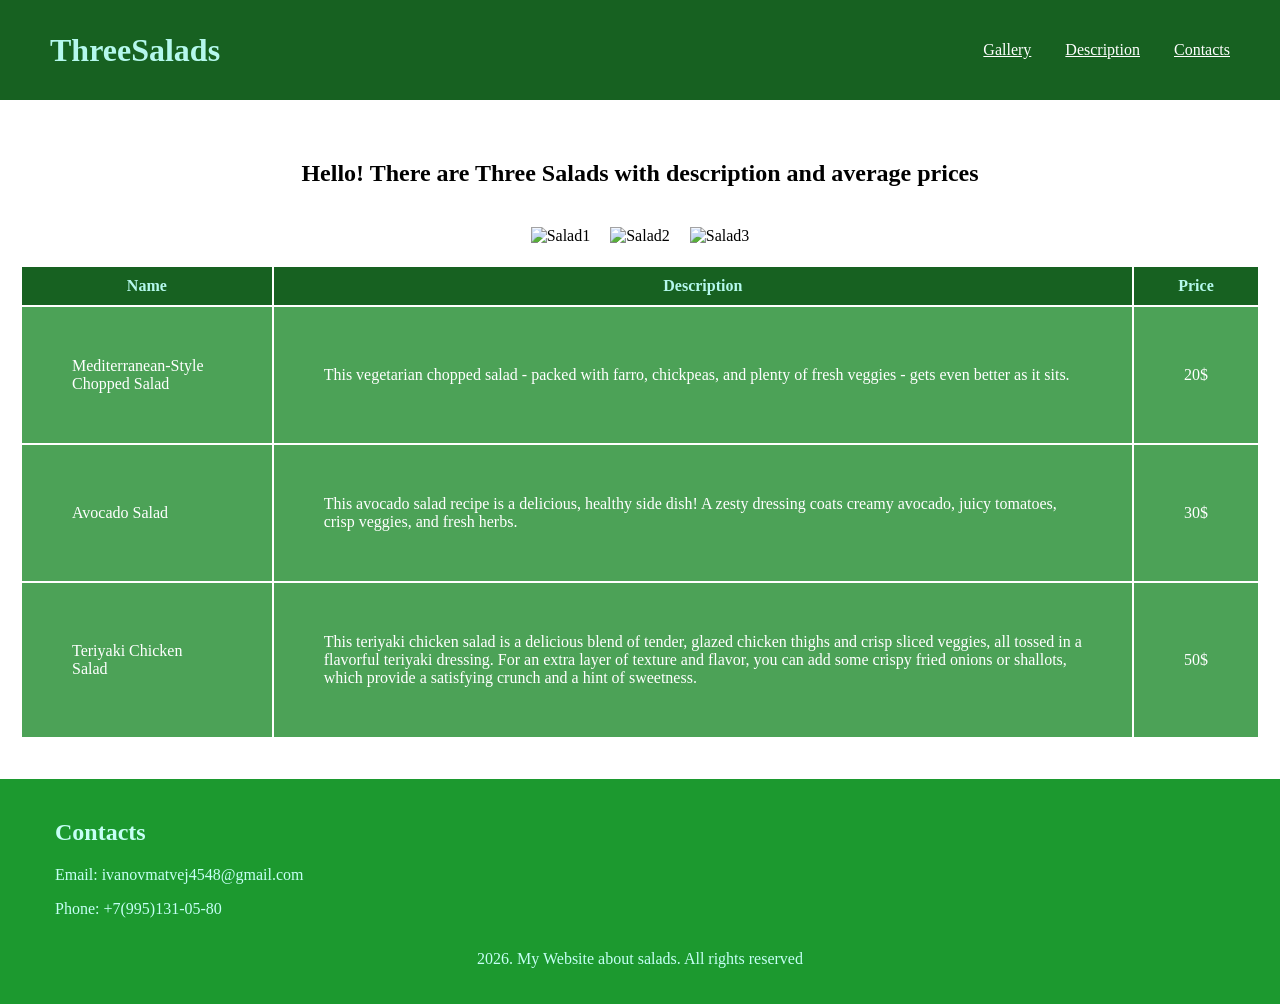
==== index.html @ a10d5b11 "Final ver" ====
<!DOCTYPE html>
<html lang="en">

<head>
  <meta charset="UTF-8">
  <meta name="viewport" content="width=device-width, initial-scale=1.0">
  <title>ThreeSalads</title>
  <link rel="stylesheet" href="index.css">
  <link rel="preconnect" href="https://fonts.googleapis.com">
  <link rel="preconnect" href="https://fonts.gstatic.com" crossorigin>
  <link href="https://fonts.googleapis.com/css2?family=Clarity+City:ital,wght@0,100..900;1,100..900&display=swap"
    rel="stylesheet">
</head>

<body>
  <header class="header">
    <h1>ThreeSalads</h1>
    <ul class="nav-list">
      <li><a href="#gallery">Gallery</a></li>
      <li><a href="#description">Description</a></li>
      <li><a href="#contacts">Contacts</a></li>
    </ul>
  </header>

  <main class="main">
    <h2>Hello! There are Three Salads with description and average prices</h2>
    <div class="gallery" id="gallery">
      <ul class="gallery-list">
        <li><img src="images/salad1.jpg" alt="Salad1"></li>
        <li><img src="images/salad2.jpg" alt="Salad2"></li>
        <li><img src="images/salad3.jpg" alt="Salad3"></li>
      </ul>
    </div>

    <div class="table" id="description">
      <table>
        <tr>
          <th>Name</th>
          <th>Description</th>
          <th>Price</th>
        </tr>
        <tr>
          <td>Mediterranean-Style Chopped Salad</td>
          <td>This vegetarian chopped salad - packed with farro, chickpeas, and plenty of fresh veggies - gets even
            better as it sits.</td>
          <td>20$</td>
        </tr>
        <tr>
          <td>Avocado Salad</td>
          <td>This avocado salad recipe is a delicious, healthy side dish! A zesty dressing coats creamy avocado,
            juicy
            tomatoes, crisp veggies, and fresh herbs.</td>
          <td>30$</td>
        </tr>
        <tr>
          <td>Teriyaki Chicken Salad</td>
          <td>This teriyaki chicken salad is a delicious blend of tender, glazed chicken thighs and crisp sliced
            veggies, all tossed in a flavorful teriyaki dressing. For an extra layer of texture and flavor, you can
            add
            some crispy fried onions or shallots, which provide a satisfying crunch and a hint of sweetness.</td>
          <td>50$</td>
        </tr>
      </table>
    </div>
  </main>

  <footer class="footer" id="contacts">
    <div class="contacts">
      <h2>Contacts</h2>
      <p>Email: ivanovmatvej4548@gmail.com</p>
      <p>Phone: +7(995)131-05-80</p>
    </div>

    <div class="footer-content">
      <p>2026. My Website about salads. All rights reserved</p>
    </div>
  </footer>
</body>

</html>
---- index.css ----
body {
  margin: 0;
  font-family: "Clarity City";
  font-optical-sizing: auto;
  font-weight: 400;
  font-style: normal;
}

.header {
  background-color: #176121;
  color: rgb(181, 248, 237);
  display: flex;
  justify-content: space-between;
  align-items: center;
  height: 100px;
  padding: 50px;
  box-sizing: border-box;
}

.nav-list li {
  display: inline;
  padding-left: 30px;
}

.nav-list li a {
  color: white;
}

.main {
  display: flex;
  flex-direction: column;
  justify-content: center;
  align-items: center;
  padding: 40px 20px;
  gap: 20px;
}

.footer {
  background-color: #1c992f;
  color: rgb(197, 255, 245);
  display: flex;
  flex-direction: column;
  padding: 20px 30px;
  box-sizing: border-box;
}

.contacts {
  text-align: left;
  padding-left: 25px;
}

.footer-content {
  text-align: center;
}

.gallery {
  display: flex;
  justify-content: center;
  align-items: center;
  width: 100%;
}

.gallery-list {
  list-style-type: none;
  display: flex;
  justify-content: center;
  align-items: center;
  gap: 20px;
  padding: 0;
  margin: 0;
  flex-wrap: wrap;
}

.gallery-list img {
  width: 480px;
  height: 400px;
}

.table {
  display: flex;
  justify-content: center;
  align-items: center;
}

.table th {
  background-color: #176121;
  color: rgb(181, 248, 237);
  padding: 10px;
}

.table td {
  background-color: #4ca257;
  color: rgb(255, 255, 255);
  padding: 50px;
}
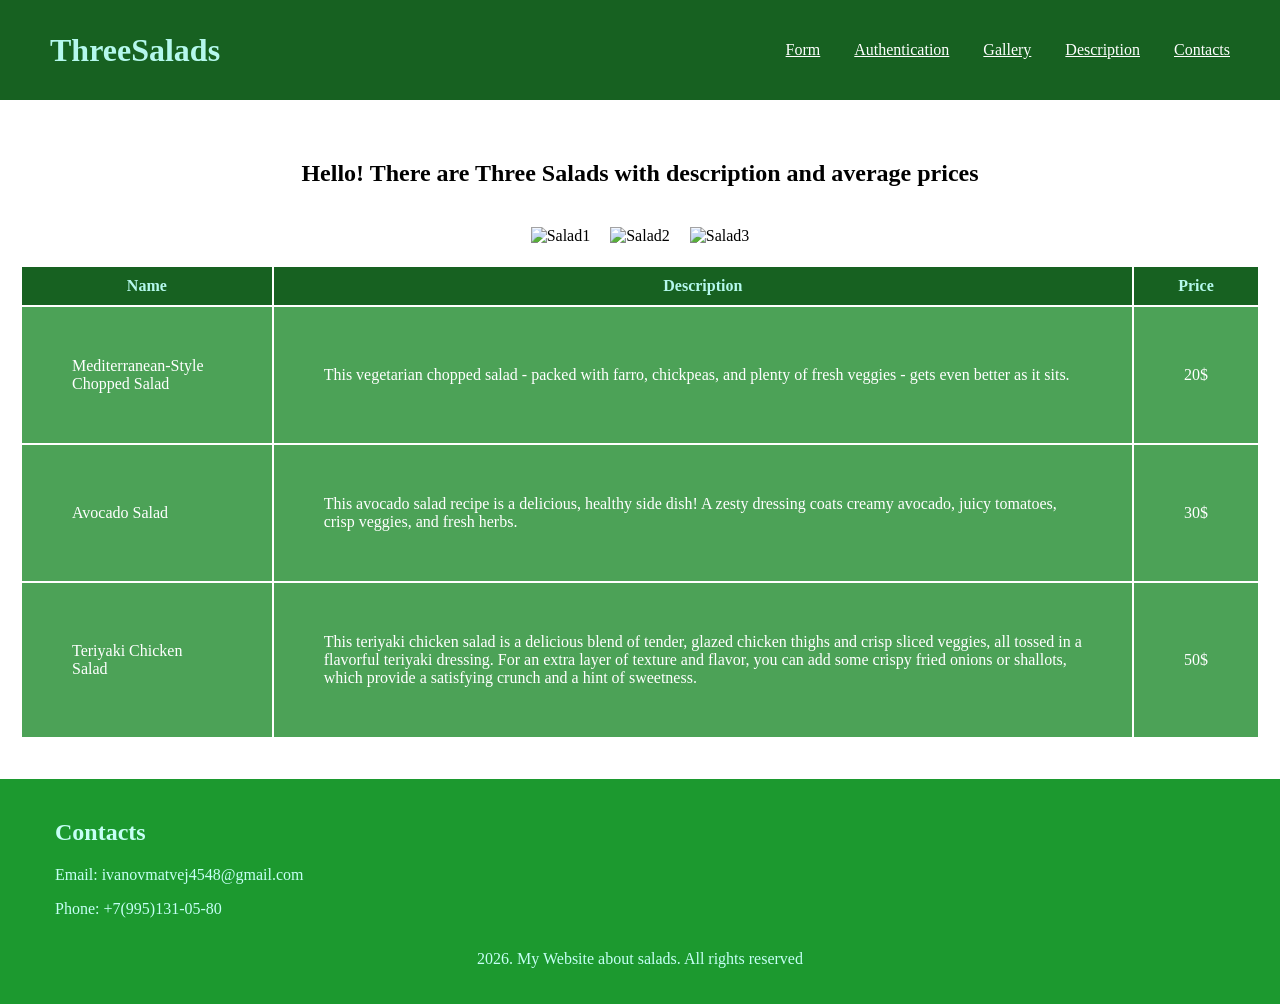
==== commit 0a5c1d26: "Final ver Lab2" ====
--- a/index.html
+++ b/index.html
@@ -16,6 +16,8 @@
   <header class="header">
     <h1>ThreeSalads</h1>
     <ul class="nav-list">
+      <li><a href="form.html">Form</a></li>
+      <li><a href="auth.html">Authentication</a></li>
       <li><a href="#gallery">Gallery</a></li>
       <li><a href="#description">Description</a></li>
       <li><a href="#contacts">Contacts</a></li>
--- a/index.css
+++ b/index.css
@@ -92,4 +92,63 @@
   background-color: #4ca257;
   color: rgb(255, 255, 255);
   padding: 50px;
+}
+
+.form {
+  background-color: #4ca257;
+  background-size: cover;
+  background-position: center;
+  color: #ffffffc9;
+  padding: 20px;
+  border-radius: 15px;
+  box-shadow: 0 4px 20px rgba(0, 0, 0, 0.3);
+  gap: 5px;
+}
+
+
+.form input[type="text"],
+.form input[type="email"],
+.form select,
+.form textarea {
+  width: 100%;
+  padding: 10px;
+  border: 1px solid #ccc;
+  border-radius: 5px;
+  box-sizing: border-box;
+}
+
+.form input[type="submit"] {
+  background-color: #176121;
+  color: white;
+  padding: 12px;
+  border: none;
+  border-radius: 5px;
+  cursor: pointer;
+  font-weight: bold;
+  transition: background 0.3s;
+  margin-top: 10px;
+}
+
+.main-form {
+  display: flex;
+  background-color: #c9ffcd;
+  flex-direction: column;
+  justify-content: center;
+  align-items: center;
+  padding: 40px 20px;
+  gap: 20px;
+}
+
+.main-auth{
+  background: linear-gradient(rgba(0, 0, 0, 0.5), rgba(0, 0, 0, 0.5)), url('images/SaladBackground.jpg');
+  background-size: cover;
+  background-position: center;
+  display: flex;
+  background-color: #c9ffcd;
+  flex-direction: column;
+  justify-content: center;
+  align-items: center;
+  padding: 40px 20px;
+  gap: 100px;
+  height: 100vh;
 }
